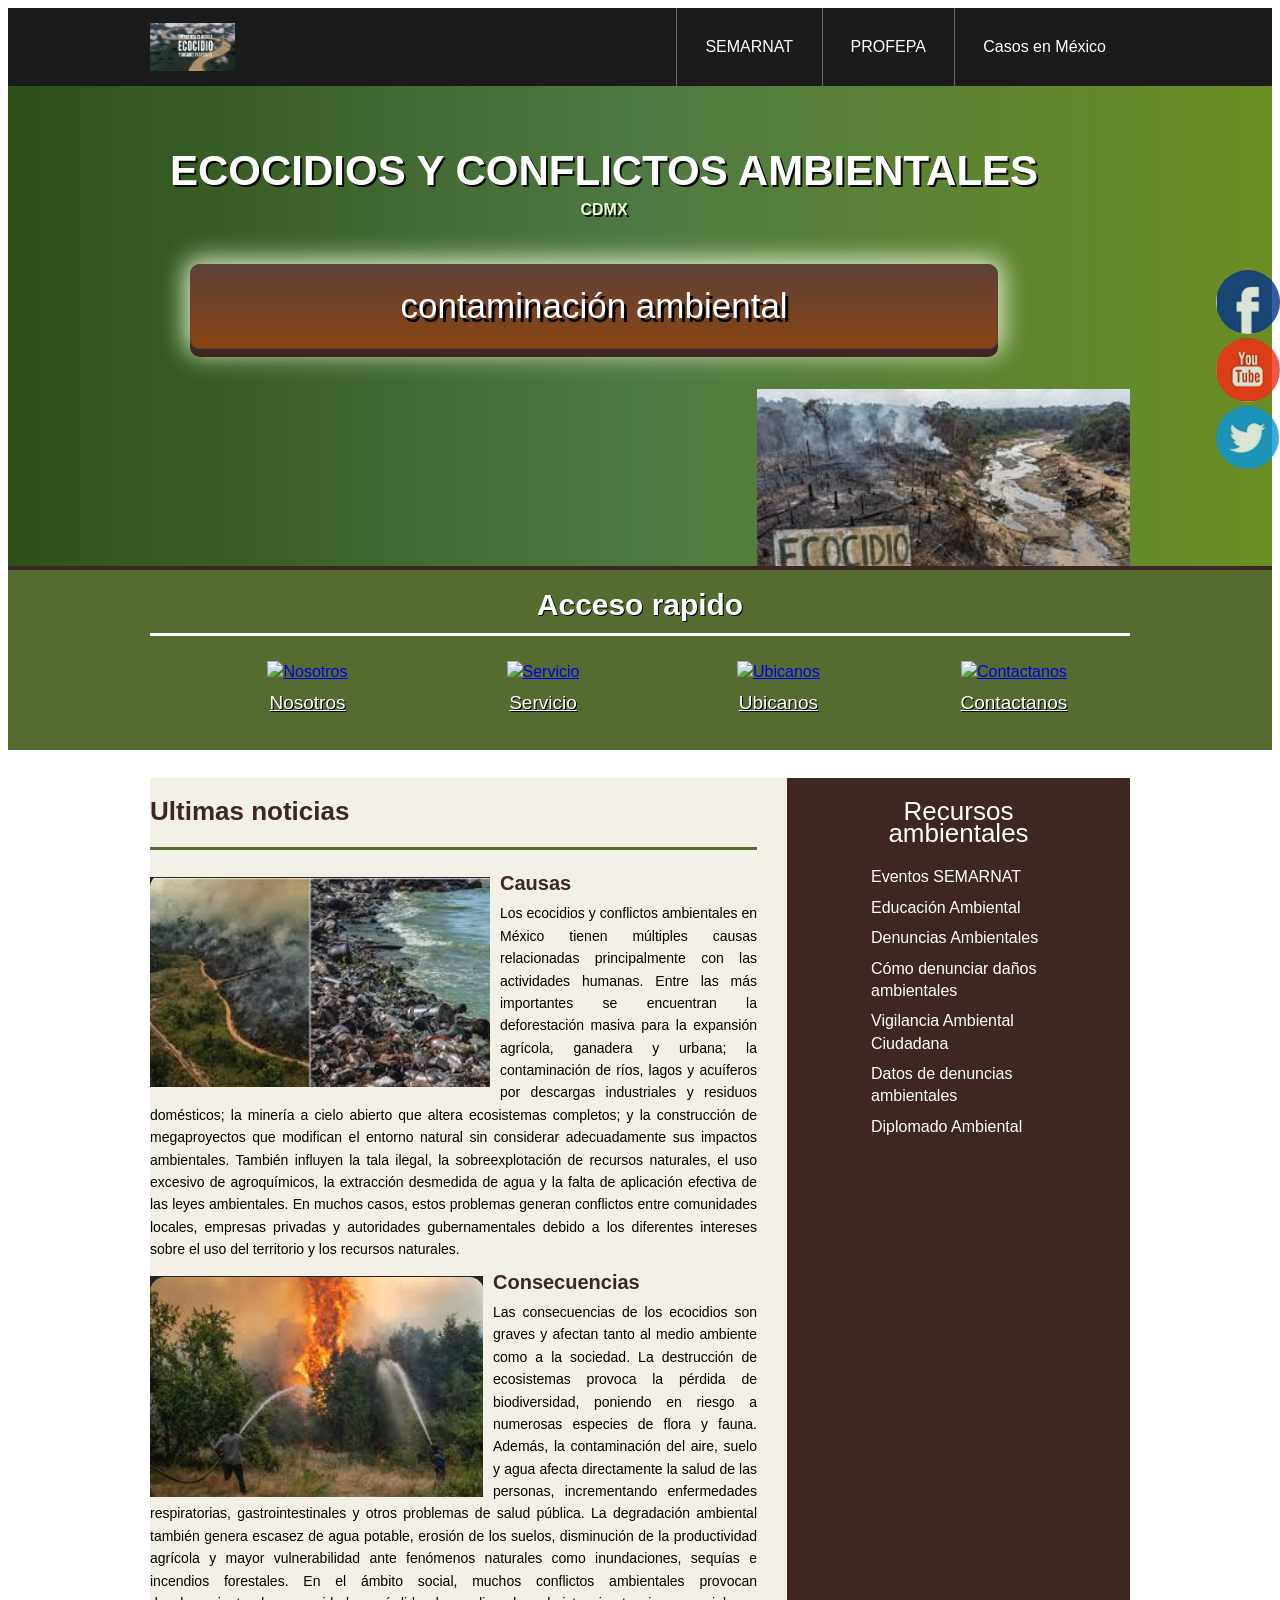
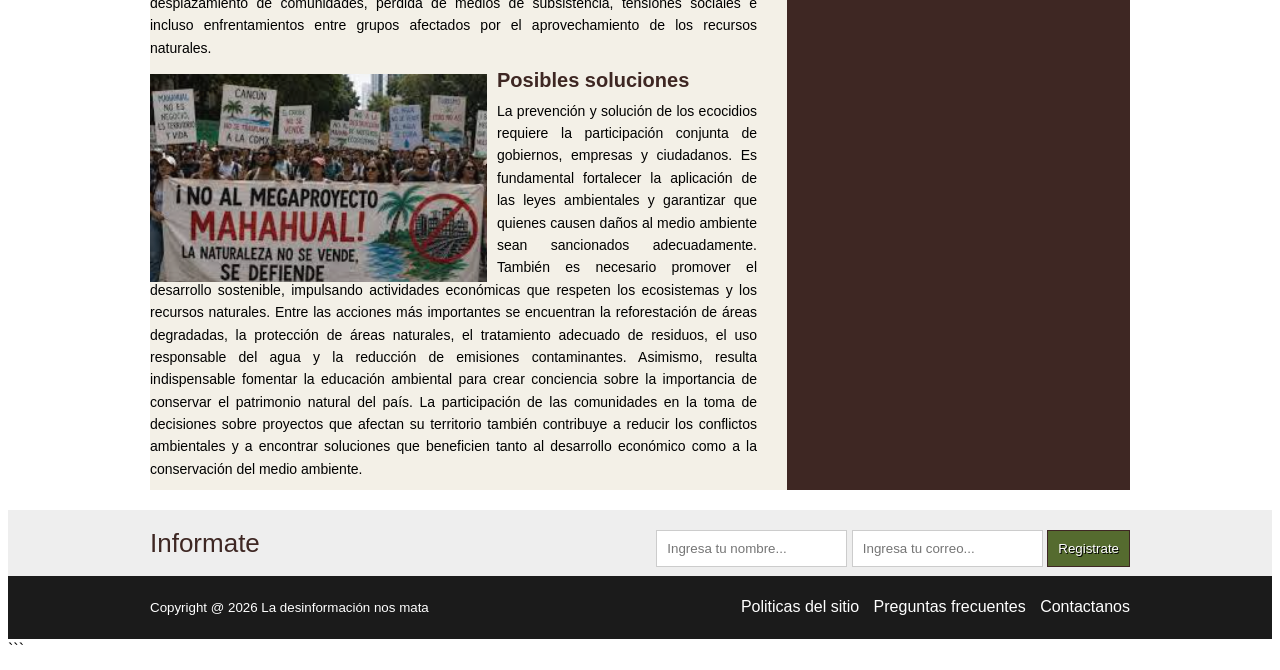
==== index.html @ ca2bb016 "Add files via upload" ====
<!DOCTYPE html>
<html lang="es">
<head> 
	<meta charset="UTF-8">
	<title>Ecocidios</title>
    <link rel="stylesheet" href="estilo.css">
</head>
<body>
 <header class="encabezado" role="banner">
 	<div class="contenedor">
 		<a href="https://www.ventas@chapomart.com.mx" class="logo">
 			<img src="imagen/eco.png" alt="logotipo" style="width:85px; height:auto;">
 		</a>
<nav role ="navigation">
    <ul>
        <li><a href="https://www.gob.mx/semarnat">SEMARNAT</a></li>
        <li><a href="https://www.gob.mx/profepa">PROFEPA</a></li>
        <li><a href="casos.html">Casos en México</a></li>
    </ul>
</nav>
    </ul>
</nav>
 			</ul>
 		</nav>
 	</div>
 </header>

 <div class="presentacion">
 	<div class="contenedor">
 		<div class="introduccion-presentacion">
 			<h1>ECOCIDIOS Y CONFLICTOS AMBIENTALES<br><span>CDMX</span></h1>
 			<a href="https://enciclovida.mx" class="aprender-mas">contaminación ambiental</a>
 		</div>
 		<img src="imagen/ecocidios.png" alt="tienda de flores">
 	</div>
 </div>

 <section class="acceso-rapido">
 		<div class="contenedor">
 			<h2>Acceso rapido</h2>
              <ul>

 				<figure>
 					<a href="#"><img src="imagen/icono1.jpg" alt="Nosotros"></a>
 					<figcaption><h3><a href="#">Nosotros</a></h3></figcaption>
 				</figure>
 				<figure>
 					<a href="#"><img src="imagen/icono2.jpg" alt="Servicio"></a>
 					<figcaption><h3><a href="#">Servicio</a></h3></figcaption>
 				</figure>
 				<figure>
 					<a href="#"><img src="imagen/icono3.jpg" alt="Ubicanos"></a>
 					<figcaption><h3><a href="#">Ubicanos</a></h3></figcaption>
 				</figure>
 				<figure>
 					<a href="#"><img src="imagen/icono4.jpg" alt="Contactanos"></a>
 					<figcaption><h3><a href="#">Contactanos</a></h3></figcaption>
 				</figure>

                </ul>
 		</div>
 	</section>

 	<div class="bloque-contenido">
 		<div class="contenedor">
 			<main class="articulos" role="main">
 				<h2>Ultimas noticias</h2>

 				<article>
 					<img src="imagen/causas.png" alt="Causas">
 					<h1><a href="#">Causas</a></h1>
 					<p>
 					Los ecocidios y conflictos ambientales en México tienen múltiples causas relacionadas principalmente con las actividades humanas. Entre las más importantes se encuentran la deforestación masiva para la expansión agrícola, ganadera y urbana; la contaminación de ríos, lagos y acuíferos por descargas industriales y residuos domésticos; la minería a cielo abierto que altera ecosistemas completos; y la construcción de megaproyectos que modifican el entorno natural sin considerar adecuadamente sus impactos ambientales.

 					También influyen la tala ilegal, la sobreexplotación de recursos naturales, el uso excesivo de agroquímicos, la extracción desmedida de agua y la falta de aplicación efectiva de las leyes ambientales. En muchos casos, estos problemas generan conflictos entre comunidades locales, empresas privadas y autoridades gubernamentales debido a los diferentes intereses sobre el uso del territorio y los recursos naturales.
 					</p>
 				</article>

 				<article>
 					<img src="imagen/consecuencias.png" alt="Consecuencias">
 					<h1><a href="#">Consecuencias</a></h1>
 					<p>
 					Las consecuencias de los ecocidios son graves y afectan tanto al medio ambiente como a la sociedad. La destrucción de ecosistemas provoca la pérdida de biodiversidad, poniendo en riesgo a numerosas especies de flora y fauna. Además, la contaminación del aire, suelo y agua afecta directamente la salud de las personas, incrementando enfermedades respiratorias, gastrointestinales y otros problemas de salud pública.

 					La degradación ambiental también genera escasez de agua potable, erosión de los suelos, disminución de la productividad agrícola y mayor vulnerabilidad ante fenómenos naturales como inundaciones, sequías e incendios forestales. En el ámbito social, muchos conflictos ambientales provocan desplazamiento de comunidades, pérdida de medios de subsistencia, tensiones sociales e incluso enfrentamientos entre grupos afectados por el aprovechamiento de los recursos naturales.
 					</p>
 				</article>

 				<article>
 					<img src="imagen/soluciones.png" alt="soluciones">
 					<h1><a href="#">Posibles soluciones</a></h1>
 					<p>
 					La prevención y solución de los ecocidios requiere la participación conjunta de gobiernos, empresas y ciudadanos. Es fundamental fortalecer la aplicación de las leyes ambientales y garantizar que quienes causen daños al medio ambiente sean sancionados adecuadamente. También es necesario promover el desarrollo sostenible, impulsando actividades económicas que respeten los ecosistemas y los recursos naturales.

 					Entre las acciones más importantes se encuentran la reforestación de áreas degradadas, la protección de áreas naturales, el tratamiento adecuado de residuos, el uso responsable del agua y la reducción de emisiones contaminantes. Asimismo, resulta indispensable fomentar la educación ambiental para crear conciencia sobre la importancia de conservar el patrimonio natural del país.

 					La participación de las comunidades en la toma de decisiones sobre proyectos que afectan su territorio también contribuye a reducir los conflictos ambientales y a encontrar soluciones que beneficien tanto al desarrollo económico como a la conservación del medio ambiente.
 					</p>
 				</article>

 			</main>

            <aside class="complementario" role="complementary">
        <aside class="complementario" role="complementary">
  <aside class="complementario" role="complementary">
    <h2>Recursos ambientales</h2>
    <ul>
        <li><a href="https://eventos.semarnat.gob.mx/" target="_blank">Eventos SEMARNAT</a></li>
        <li><a href="https://www.gob.mx/semarnat/educacionambiental" target="_blank">Educación Ambiental</a></li>
        <li><a href="https://www.gob.mx/profepa/articulos/haz-tu-denuncia-ante-la-profepa?idiom=es" target="_blank">Denuncias Ambientales</a></li>
        <li><a href="https://www.gob.mx/profepa/articulos/denuncia-ante-la-profepa?state=published" target="_blank">Cómo denunciar daños ambientales</a></li>
        <li><a href="https://www.gob.mx/profepa/prensa/integra-profepa-27-nuevos-comites-de-vigilancia-ambiental-participativa-en-mayo" target="_blank">Vigilancia Ambiental Ciudadana</a></li>
        <li><a href="https://www.datos.gob.mx/dataset/?q=denuncias-ambientales-profepa" target="_blank">Datos de denuncias ambientales</a></li>
        <li><a href="https://eventos.semarnat.gob.mx/evento/5a03f0f9-7ab8-4c1f-aae8-fcd2235561a2" target="_blank">Diplomado Ambiental</a></li>
    </ul>
</aside>

     </div>
 	</div>

<section class="suscripcion">
    <div class="contenedor">
        <h2>Informate</h2>
        <form action="#">
            <input type="text" name="nombre" placeholder="Ingresa tu nombre..." required>
            <input type="email" name="email" placeholder="Ingresa tu correo..." required>
            <input type="submit" name="valor" value="Registrate">
        </form>
    </div>
</section>

<footer class="piedepagina" role="contentinfo">
    <div class="contenedor">
        <small>Copyright @ 2026 La desinformación nos mata</small>
        <nav>
            <ul>
                <li><a href="#">Politicas del sitio</a></li>
                <li><a href="#">Preguntas frecuentes</a></li>
                <li><a href="#">Contactanos</a></li>
            </ul>
        </nav>
    </div>
</footer>

<div class="social">
    <a href="#" title="FaceBook"><img src="imagen/face.jpg" alt="facebook"></a>
    <a href="#" title="Youtube"><img src="imagen/you.jpg" alt="youtube"></a>
    <a href="#" title="twitter"><img src="imagen/twit.jpg" alt="twitter"></a>
</div>

</body>
</html>
```
---- estilo.css ----
*{
box-sizing:border-box;
}
body{
font-size:16px;
font-family: arial, helvetica, sans-serif;
line-height: 1.4em; 
}

.contenedor{
    width: 980px;
    margin: 0 auto;
}

.encabezado{ 
background: #1b1b1b; 
overflow: hidden;
}
.logo{
    float: left;
    position: relative;
    top: 15px; 
}
.encabezado nav{ 
float: right; 
}
.encabezado nav ul{ 
margin: 0;
padding: 0;
list-style: none;
}
.encabezado nav ul li{ 
display: inline-block;
margin-right: -4px;
}
.encabezado nav ul li a{ 
display: block;
color: #fff;
padding: 28px;
border-left: 1px solid #696969;
text-decoration: none;
}
.encabezado nav ul li a:hover{ 
background: #3e2723;
}

/* PRESENTACION */ 
.presentacion{
  background: linear-gradient(to right, #2d5016, #4f7942, #6b8e23);
  overflow: hidden;
  border-bottom: 4px solid #3e2723; 
}  
.introduccion-presentacion{
    float: left;
}
.introduccion-presentacion h1{
    color: #fff;
    font-size: 2.625em;
    text-shadow: 2px 2px 0px #090909;
    text-align: center;
    margin-top: 70px;
    margin-bottom: 40px;
    margin-left: 20px;
    line-height: 0.7em;
} 
.introduccion-presentacion h1 span{
    color: #e6ffcc;
    font-size: 0.38em;
}

a.aprender-mas{
    font-size: 2.1875em;
    border: 1px solid #5d4037;
    padding: 30px 50px;
    display: block;
    text-align: center;
    margin: 10px 40px;
    color: #fff;
    text-decoration: none;
    text-shadow: 3px 4px 0 #000;
    border-radius: 10px;
    background: linear-gradient(to top, #8b4513, #5d4037);
    box-shadow: 0 8px 0 0 #3e2723,
                0 0 25px 5px #dcedc8;
} 
a.aprender-mas:hover{
    box-shadow: 0 0 25px 5px #000;
}
.presentacion img{
    float: right;
    position: relative;
    top: 30px;
}

/* ACCESO RAPIDO */
.acceso-rapido{
    background: #556b2f;
    overflow: hidden;
    border-bottom: 3px solid #fff;
}
.acceso-rapido h2 {
    color: #fff;
    font-size: 1.87em;
    text-shadow: 1px 1px 0 #000;
    text-align: center;
    border-bottom: 3px solid #fff;
    padding-bottom: 16px;
}
.acceso-rapido figure{
    display: inline-block;
    text-align: center;
    width: 25%;
    margin: 0 -4px 0 0;
    padding: 0px;
}
.acceso-rapido h3{
   font-size: 1.1875em;
    margin-top: 9px;
    margin-bottom: 20px; 
}
.acceso-rapido h3 a{
    color: #fff;
    text-shadow: 1px 1px 0 #000;
    font-weight: normal;
}
.acceso-rapido h3 a:hover{
    text-decoration: none;
}

/* BLOQUE CONTENIDO */
.bloque-contenido{
    overflow: hidden;
    margin-top: 25px;
}
.bloque-contenido .contenedor{
    display: table;
}
.articulos {
    background: #f3f0e7;
    width: 65%;
    display: table-cell;
    padding-right: 30px;
}
.articulos article{
    margin-bottom: 10px;
}
.articulos h2{
    color: #3e2723;
    font-size: 1.625em;
    border-bottom: 3px solid #556b2f;
    padding-bottom: 25px;
}
.articulos img{
    float: left;
    margin-right: 10px;
    position: relative;
    top: 5px;
}
.articulos article h1{
    font-size: 1.25em;
    margin: 8px 0 8px 0;
}
.articulos article h1 a{ 
    color: #3e2723;
    text-decoration: none;
}
.articulos article h1 a:hover{ 
    text-decoration: underline;
}
.articulos article p{ 
    margin: 0;
    text-align: justify;
    font-size: 0.875em;
}

.complementario{
    background: #3e2723;
    width: 35%; 
    display: table-cell; 
    padding: 0 20px 20px;
}
.complementario h2{
    font-size: 1.625em;
    color: #fff;
    font-weight: normal;
    text-align: center;
}
.complementario ul{
    margin: 0;
    padding: 0;
    list-style: none;
}
.complementario ul li{
    background: url("imagen/icon.png") no-repeat left center;
    padding-left: 24px;
    margin-bottom: 8px;
}
.complementario ul li a{
    color: #fff;
    text-decoration: none;
}
.complementario ul li a:hover{
    color: #dcedc8;
    text-decoration: underline;
}

/* SUSCRIPCION */
.suscripcion{
    overflow: hidden;
    background: #eeeeee;
    margin-top: 20PX;
}
.suscripcion h2{
    float: left;
    font-size: 1.625em;
    color: #3e2723;
    font-weight: normal;
}
.suscripcion form{
    float: right;
    position: relative;
    top: 20px;
}
.suscripcion form input{
    border: 1px solid #cccccc;
    padding: 10px;
}
.suscripcion form input[type="submit"]{
    border: 1px solid #3e2723;
    padding: 10px;
    background: #556b2f;
    color: #fff;
    text-shadow: 1px 1px 0 #000;
}
.suscripcion form input[type="submit"]:hover{
    background: #3e2723;
}

/* PIE DE PAGINA */
.piedepagina{
    background: #1b1b1b;
    padding: 20px 0;
}
.piedepagina .contenedor{
    display: table;
}
.piedepagina small{
    display: table-cell;
    color: #fff;
}
.piedepagina nav{
    display: table-cell;
    text-align: right;
}
.piedepagina nav ul{
    margin: 0;
    padding: 0;
    list-style: none;
}
.piedepagina nav ul li{
    display: inline-block;
    padding-left: 10px;
}
.piedepagina nav ul li a{
    color: #fff;
    text-decoration: none;
}
.piedepagina nav ul li a:hover{
    color: #dcedc8;
    text-decoration: underline;
}

/* REDES SOCIALES */
.social{
    position: fixed;
    top: 30%;
    right: 0;
}
.social a{
    display: block;
    margin-bottom: 4px;
    opacity: 0.8;
}
.social a:hover{
    opacity: 1;
}
.social img{
    border-radius: 50%;
    display: block;
}
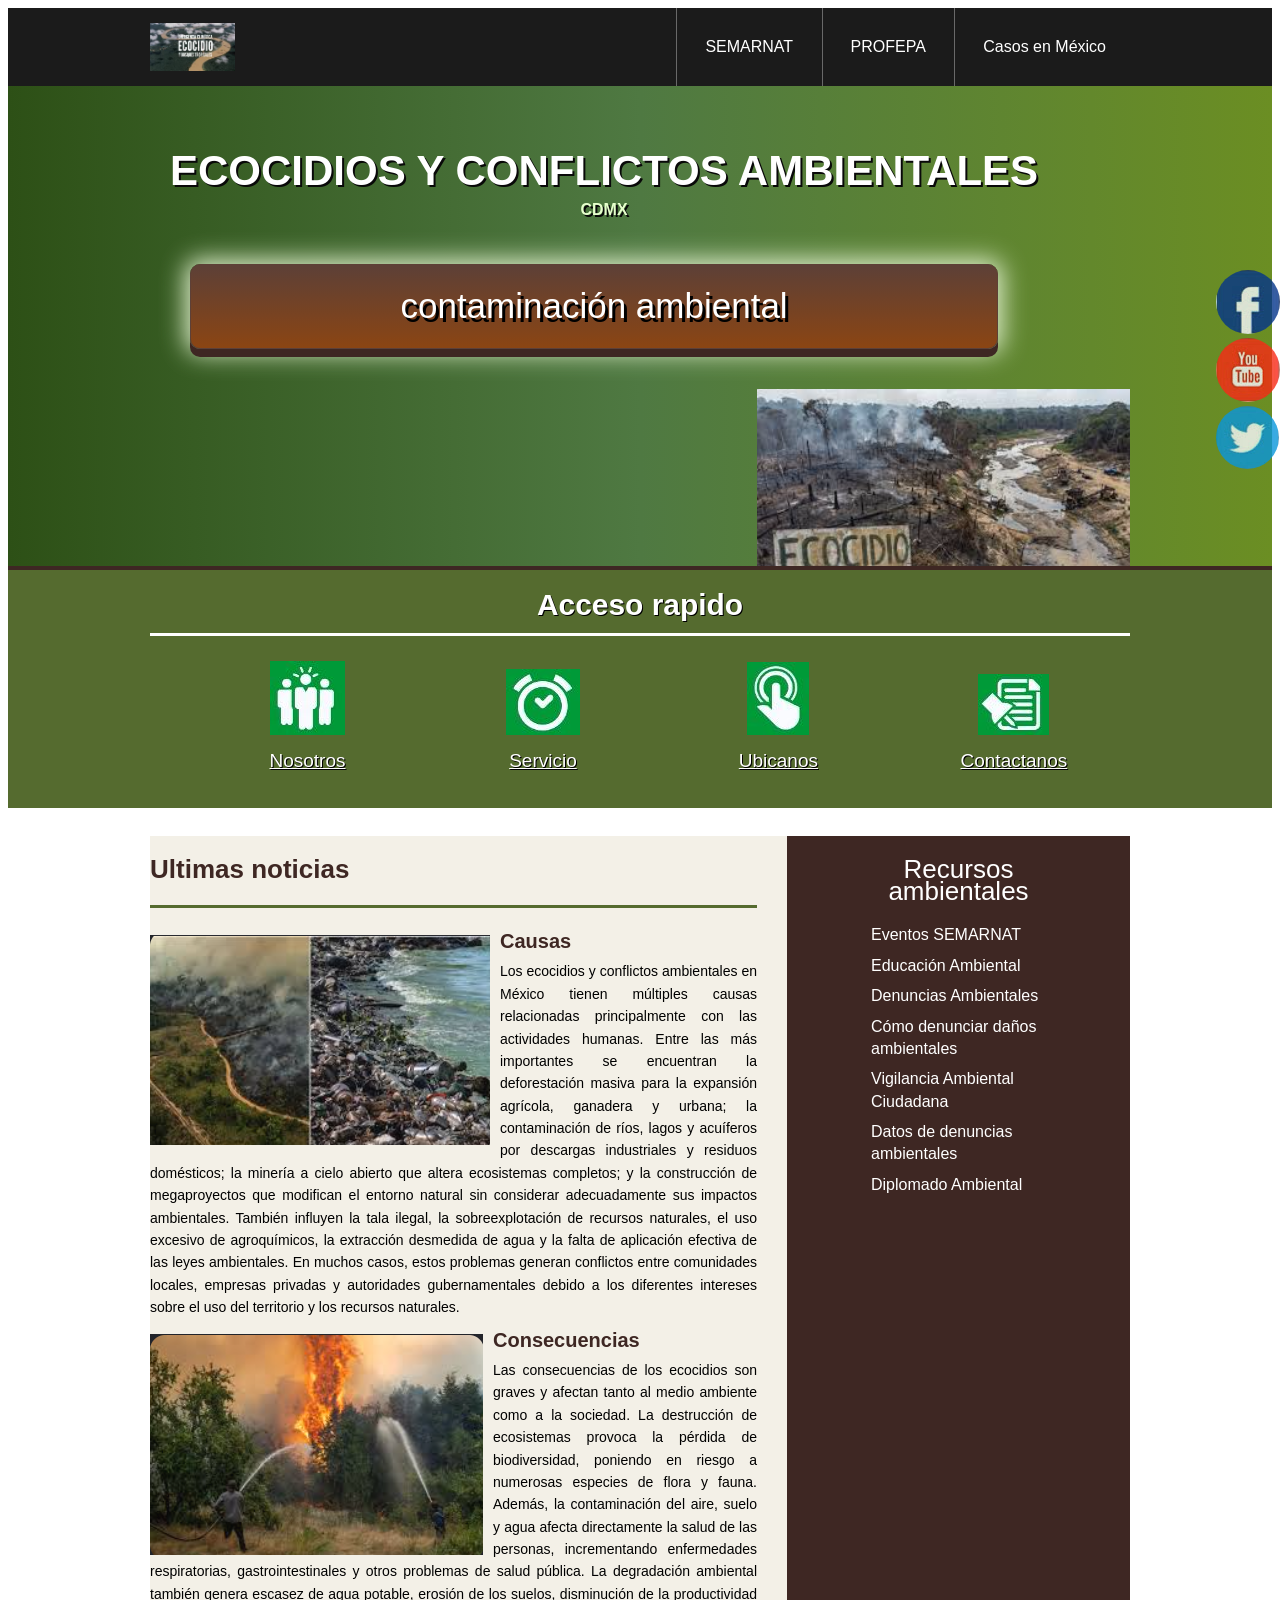
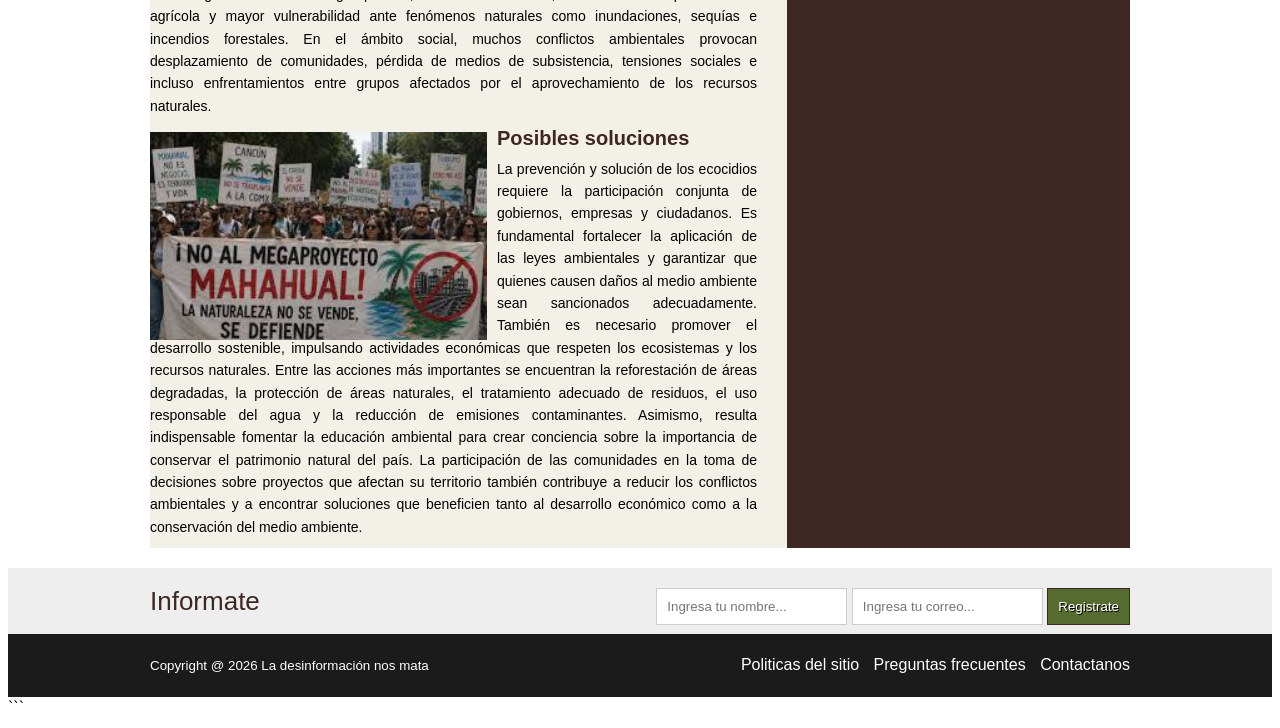
==== commit dbec4f1c: "Update index.html" ====
--- a/index.html
+++ b/index.html
@@ -41,19 +41,19 @@
               <ul>
 
  				<figure>
- 					<a href="#"><img src="imagen/icono1.jpg" alt="Nosotros"></a>
+ 					<a href="#"><img src="imagen/icono1.JPG" alt="Nosotros"></a>
  					<figcaption><h3><a href="#">Nosotros</a></h3></figcaption>
  				</figure>
  				<figure>
- 					<a href="#"><img src="imagen/icono2.jpg" alt="Servicio"></a>
+ 					<a href="#"><img src="imagen/icono2.JPG" alt="Servicio"></a>
  					<figcaption><h3><a href="#">Servicio</a></h3></figcaption>
  				</figure>
  				<figure>
- 					<a href="#"><img src="imagen/icono3.jpg" alt="Ubicanos"></a>
+ 					<a href="#"><img src="imagen/icono3.JPG" alt="Ubicanos"></a>
  					<figcaption><h3><a href="#">Ubicanos</a></h3></figcaption>
  				</figure>
  				<figure>
- 					<a href="#"><img src="imagen/icono4.jpg" alt="Contactanos"></a>
+ 					<a href="#"><img src="imagen/icono4.JPG" alt="Contactanos"></a>
  					<figcaption><h3><a href="#">Contactanos</a></h3></figcaption>
  				</figure>
 
